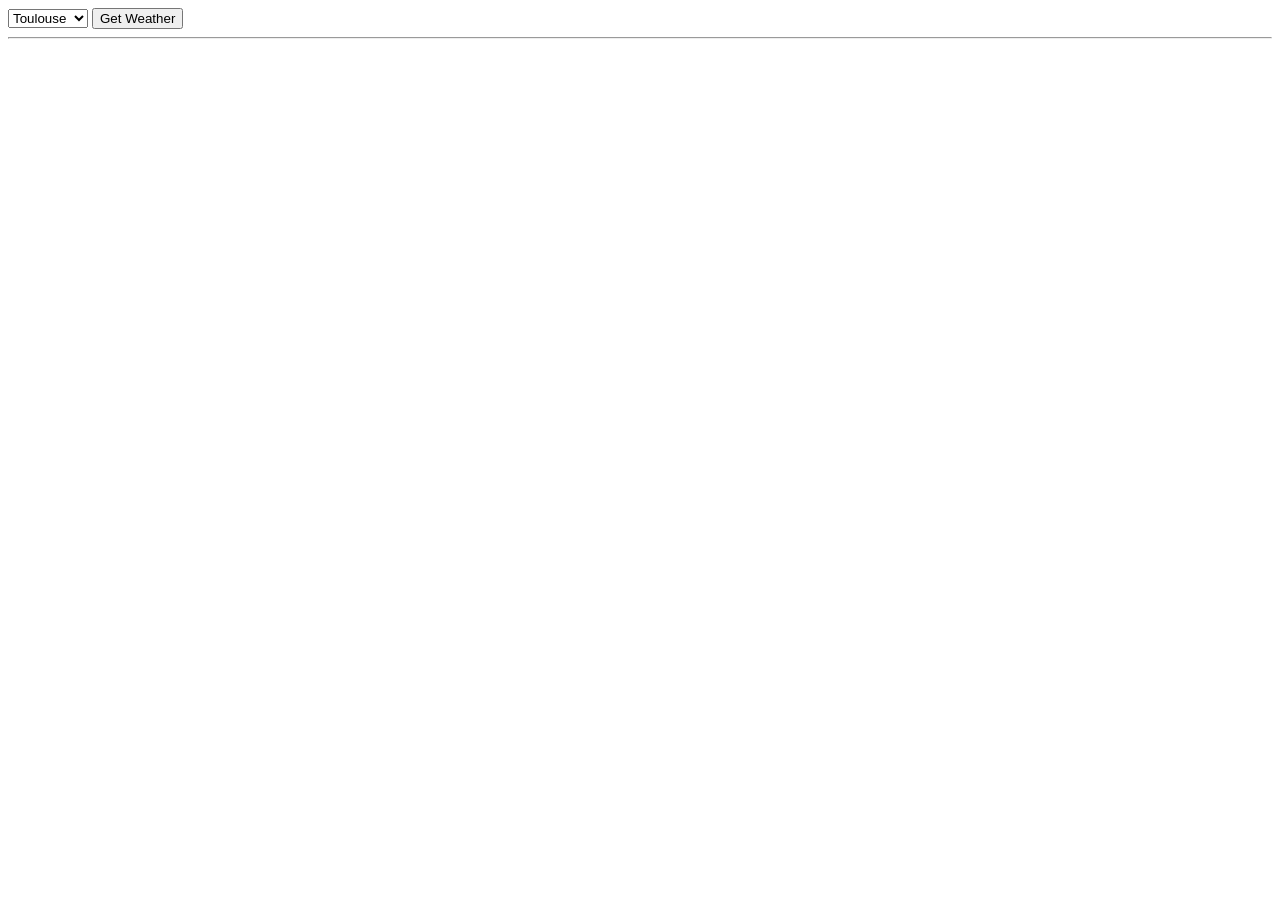
==== Forecast/index.html @ 49b056ce "Add files via upload" ====
<!DOCTYPE html>
<html>
<head>
<meta charset="utf-8"/>
<link rel="stylesheet" href="style.css">
<script defer src="script.js"></script>
<title>Forecast</title>
</head>
<body>
<select id="city">
	<option value="toulouse">Toulouse</option>
	<option value="bordeaux">Bordeaux</option>
	<option value="paris">Paris</option>
	<option value="marseille">Marseille</option>
</select>
<button type="button" id="get__weather">Get Weather</button>
<br/>
<hr/>
<div id="div__table"></div>
</body>
</html>
---- Forecast/style.css ----
body {
	font-size:16px;
}
	
div {
	font-size:1em;
    margin: 20px;
}
	
thead tr:first-child {
    font-size: 1.5em;
	text-align: left;
    background-color:#99FF99 !important;
}

th, td{
	padding: 10px;
}

table tr:nth-child(even) {
	background-color:#99FF99;
}

table tr:nth-child(odd) {
	background-color:#99FFFF;

}

h1 {
	margin-top:0px;
}

table {
	width: 60%;
}

th:nth-child(3),
td:nth-child(3) {
    width: 200px;
}
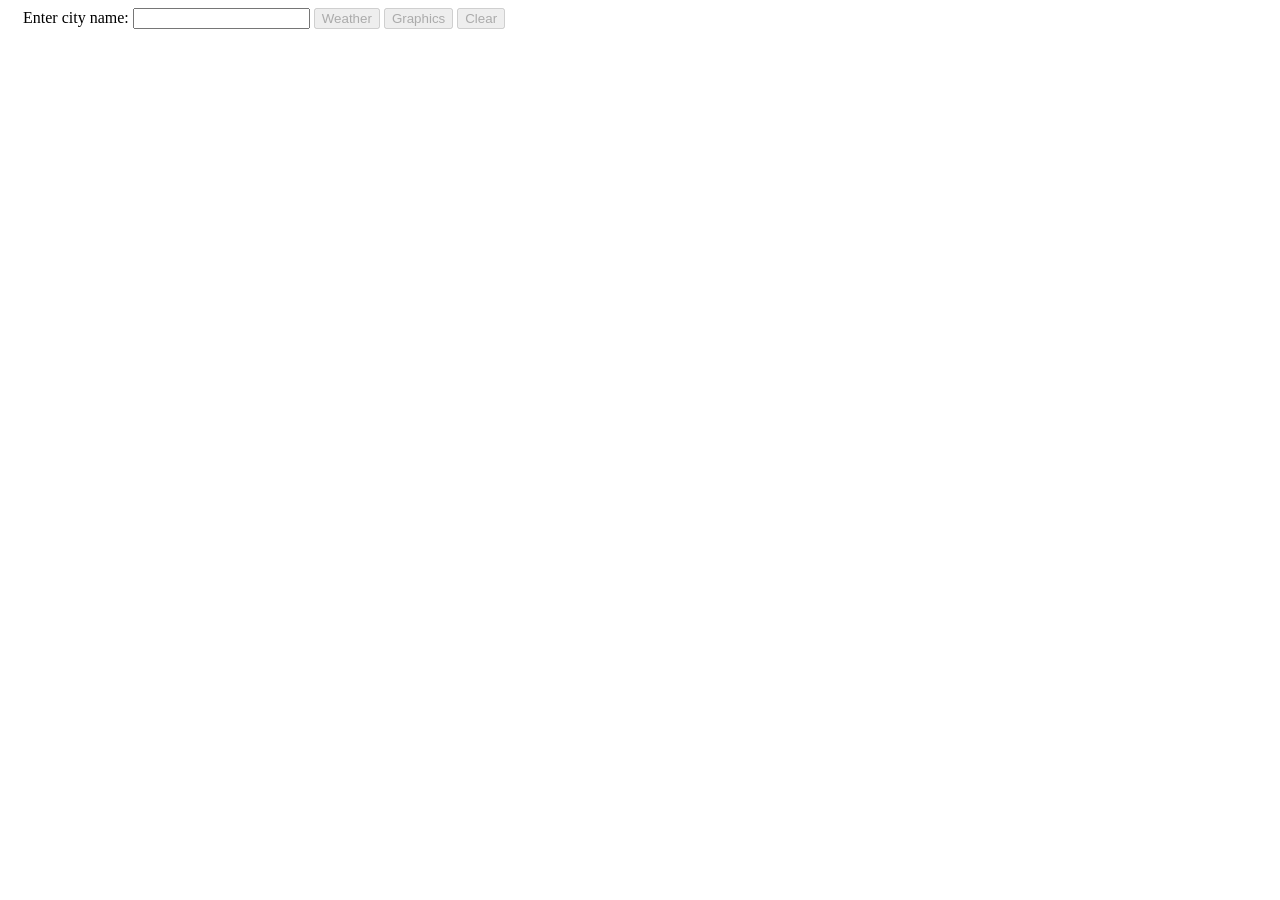
==== commit 177c0dee: "Add files via upload" ====
--- a/Forecast/index.html
+++ b/Forecast/index.html
@@ -7,15 +7,19 @@
 <title>Forecast</title>
 </head>
 <body>
-<select id="city">
-	<option value="toulouse">Toulouse</option>
-	<option value="bordeaux">Bordeaux</option>
-	<option value="paris">Paris</option>
-	<option value="marseille">Marseille</option>
-</select>
-<button type="button" id="get__weather">Get Weather</button>
-<br/>
-<hr/>
-<div id="div__table"></div>
+<div id="header">
+<form id="weatherForm">
+    <label for="city">Enter city name:</label>
+    <input type="text" id="city" name="city" required>
+    <button type="button" id="weather">Weather</button>
+	<button type="button" id="graphics">Graphics</button>
+    <button type="button" id="clear">Clear</button>
+</form>
+</div>
+
+<div id="container">
+    <div id="div__weather"></div>
+    <div id="div__graphics"></div>
+</div>
 </body>
 </html>
--- a/Forecast/style.css
+++ b/Forecast/style.css
@@ -1,41 +1,94 @@
 body {
 	font-size:16px;
 }
-	
-div {
-	font-size:1em;
-    margin: 20px;
+#header {
+	margin-left: 15px;
 }
-	
-thead tr:first-child {
-    font-size: 1.5em;
-	text-align: left;
-    background-color:#99FF99 !important;
+.alert {
+	color: red;
 }
 
-th, td{
+.weather thead tr:first-child {
+	font-size: 1em;
+	text-align: left;
+	background-color:#99FF99 !important;
+}
+
+.weather th img,
+.weather td img {
+    vertical-align: middle;
+	margin-left: 10px;
+}
+
+.weather th,
+.weather td {
+    vertical-align: middle;
 	padding: 10px;
 }
 
-table tr:nth-child(even) {
+.weather tr:nth-child(even) {
 	background-color:#99FF99;
 }
 
-table tr:nth-child(odd) {
+.weather tr:nth-child(odd) {
 	background-color:#99FFFF;
-
 }
 
-h1 {
-	margin-top:0px;
+#div__weather, #div__graphics {
+	width: 50%;
+	box-sizing: border-box;
+	float: left; 
 }
 
-table {
-	width: 60%;
+#div__weather h1, #div__weather h2 {
+	margin-left: 10px;
+}
+.graphics {
+	width: 96%;
+	height: 400px;
+	border-spacing:0px;
+	border-collapse: collapse;
 }
 
-th:nth-child(3),
-td:nth-child(3) {
-    width: 200px;
+.weather {
+	width: 96%;
+	height: 400px;
+	border-spacing:0px;
+	margin-left: 10px;
+	
+}
+.graphics tr:nth-child(1) td {
+	border-top: 0;
+	position: relative;
 }
 
+.graphics td {
+	border-top: 1px solid gainsboro;
+	position: relative;
+}
+
+.graphics td:nth-child(1) {
+	vertical-align: bottom;
+}
+
+.rectangle__min {
+    border-left: 30px solid cornflowerblue;
+    position: absolute;
+	bottom: 0;
+}
+.rectangle__max {
+    border-left: 30px solid gold;
+	position: absolute;
+	bottom: 0;
+	left: 30px;
+}
+
+.text__min {
+	color: white;
+	z-index: 1;
+	position: absolute;
+	font-size: xx-small;
+	/* padding-left: 2px; */
+	align-items: center;
+}
+
